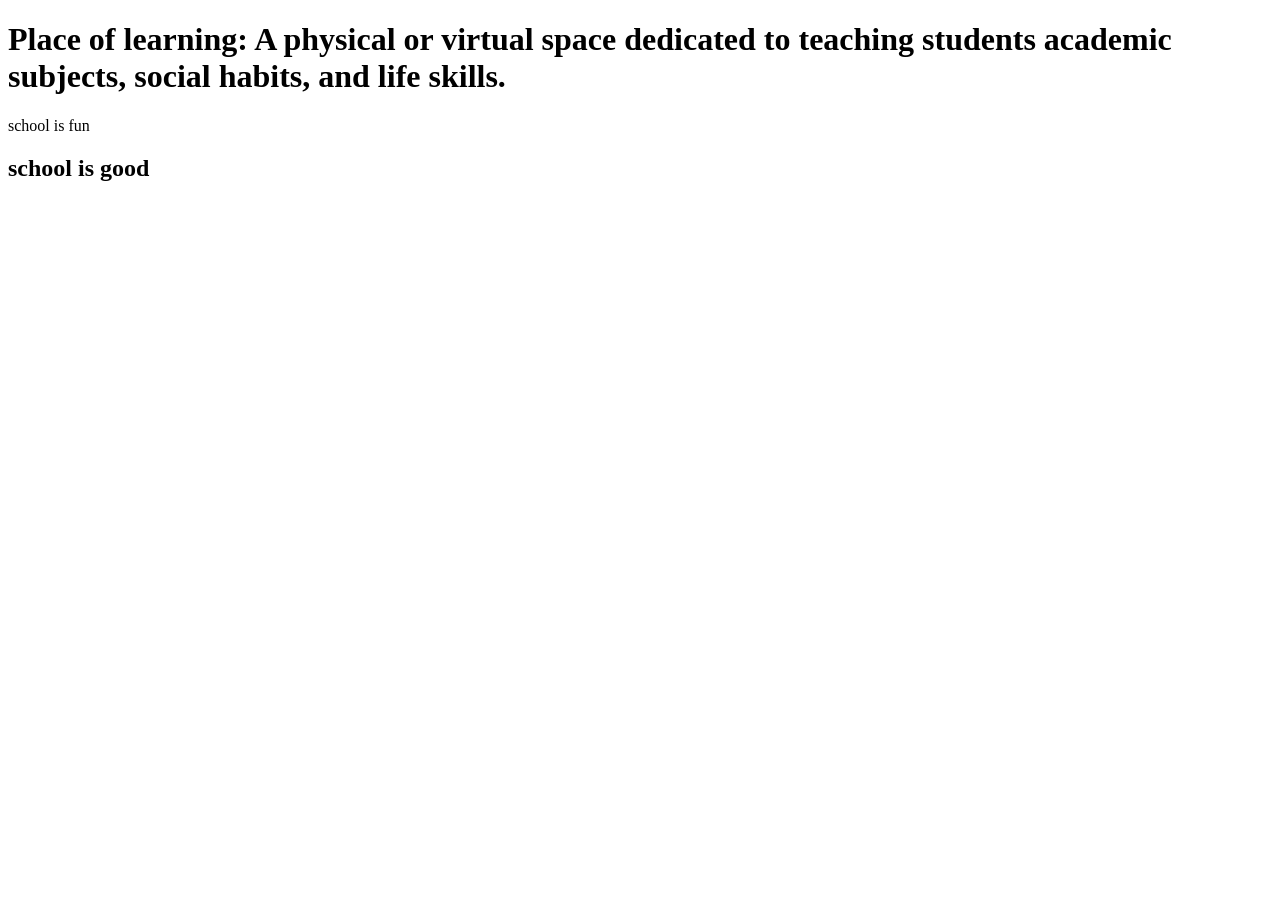
==== index3.html @ 6fdf114c "updated 28th september" ====
<!DOCTYPE html>
<html lang="en">
<head>
    <meta charset="UTF-8">
    <meta name="viewport" content="width=device-width, initial-scale=1.0">
    <title>Document</title>
</head>
<body>

    <h1>Place of learning: A physical or virtual space dedicated to teaching students academic subjects, social habits, and life skills.</h1>
    <p class="dog">school is fun</p>
    <h2 id="set">school is good</h2>
    
</body>
</html>
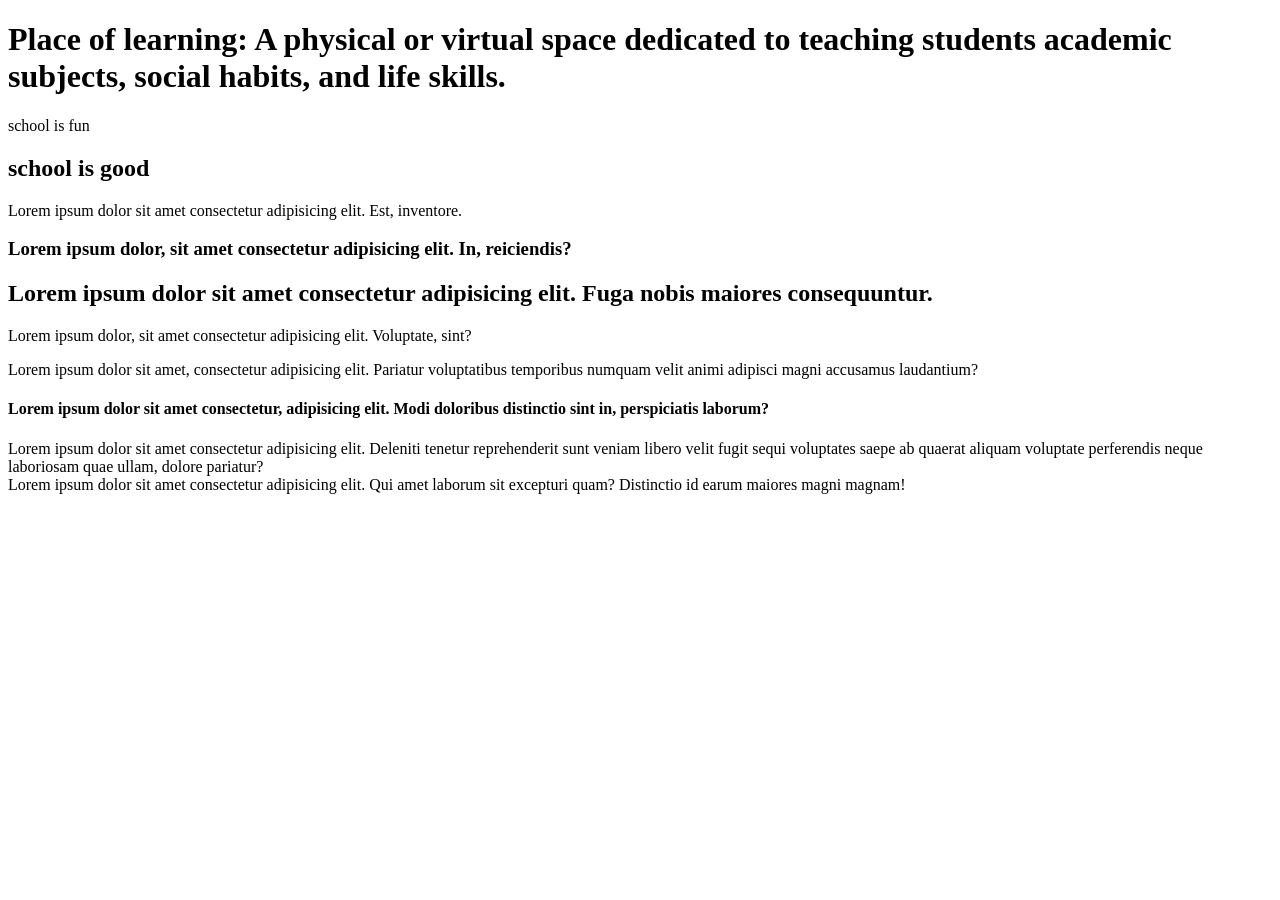
==== commit 61834b7e: "updated 29th september" ====
--- a/index3.html
+++ b/index3.html
@@ -10,6 +10,32 @@
     <h1>Place of learning: A physical or virtual space dedicated to teaching students academic subjects, social habits, and life skills.</h1>
     <p class="dog">school is fun</p>
     <h2 id="set">school is good</h2>
+
+    <div>
+        <p>Lorem ipsum dolor sit amet consectetur adipisicing elit. Est, inventore.</p>
+
+        <h3>Lorem ipsum dolor, sit amet consectetur adipisicing elit. In, reiciendis?</h3>
+
+        <h2>Lorem ipsum dolor sit amet consectetur adipisicing elit. Fuga nobis maiores consequuntur.</h2>
+
+        <p>Lorem ipsum dolor, sit amet consectetur adipisicing elit. Voluptate, sint?</p>
+    </div>
+
+    <p>Lorem ipsum dolor sit amet, consectetur adipisicing elit. Pariatur voluptatibus temporibus numquam velit animi
+        adipisci magni accusamus laudantium?</p>
+
+    <h4>Lorem ipsum dolor sit amet consectetur, adipisicing elit. Modi doloribus distinctio sint in, perspiciatis
+        laborum?</h4>
+
+    <div class="war">Lorem ipsum dolor sit amet consectetur adipisicing elit. Deleniti tenetur reprehenderit sunt veniam
+        libero velit fugit sequi voluptates saepe ab quaerat aliquam voluptate perferendis neque laboriosam quae ullam,
+        dolore pariatur?</div>
+
+    <div class="peace"> </div>
+    <div class="work">Lorem ipsum dolor sit amet consectetur adipisicing elit. Qui amet laborum sit excepturi quam?
+        Distinctio id earum maiores magni magnam!</div>
+
+        <div class="job"></div>
     
 </body>
 </html>
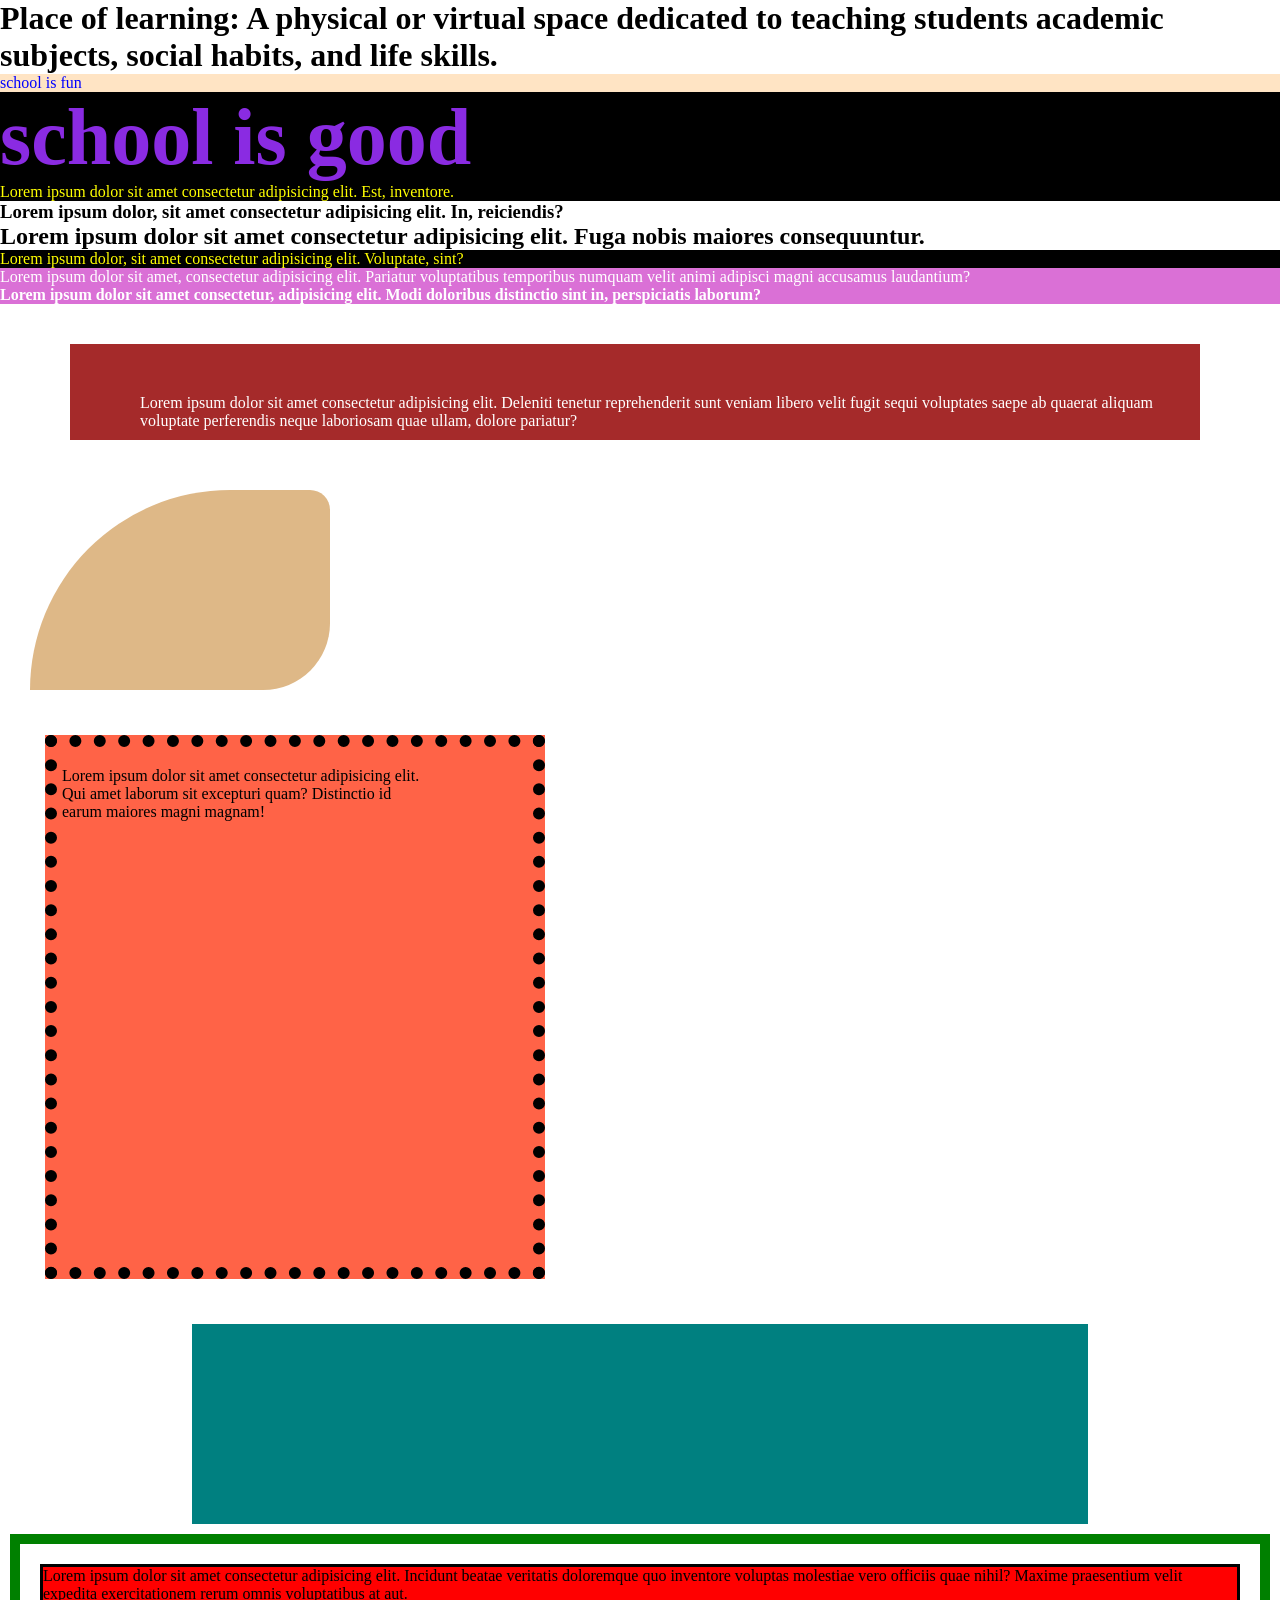
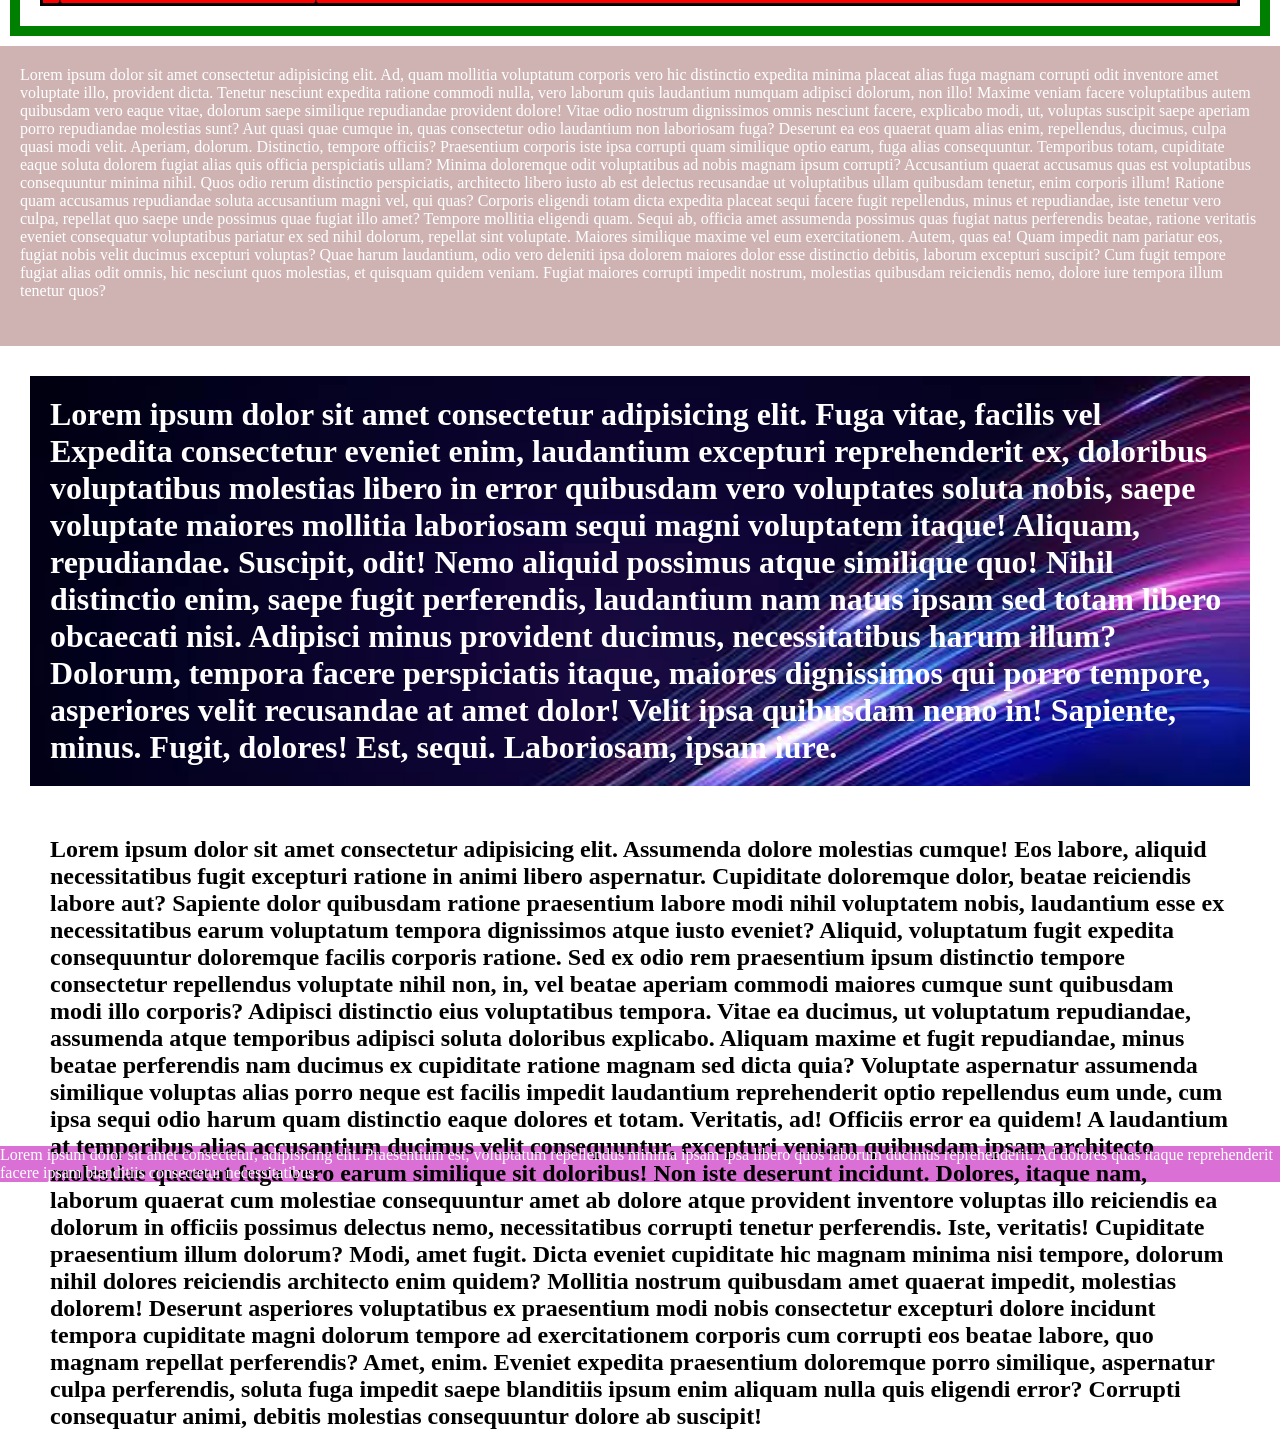
==== commit 68ac6634: "updated 5th october" ====
--- a/index3.html
+++ b/index3.html
@@ -1,41 +1,109 @@
-<!DOCTYPE html>
+<!doctype html>
 <html lang="en">
-<head>
-    <meta charset="UTF-8">
-    <meta name="viewport" content="width=device-width, initial-scale=1.0">
+  <head>
+    <meta charset="UTF-8" />
+    <meta name="viewport" content="width=device-width, initial-scale=1.0" />
     <title>Document</title>
-</head>
-<body>
-
-    <h1>Place of learning: A physical or virtual space dedicated to teaching students academic subjects, social habits, and life skills.</h1>
+    <link rel="stylesheet" href="css/style.css">
+  </head>
+  <body>
+    <h1>
+      Place of learning: A physical or virtual space dedicated to teaching
+      students academic subjects, social habits, and life skills.
+    </h1>
     <p class="dog">school is fun</p>
     <h2 id="set">school is good</h2>
 
     <div>
-        <p>Lorem ipsum dolor sit amet consectetur adipisicing elit. Est, inventore.</p>
+      <p>
+        Lorem ipsum dolor sit amet consectetur adipisicing elit. Est, inventore.
+      </p>
 
-        <h3>Lorem ipsum dolor, sit amet consectetur adipisicing elit. In, reiciendis?</h3>
+      <h3>
+        Lorem ipsum dolor, sit amet consectetur adipisicing elit. In,
+        reiciendis?
+      </h3>
 
-        <h2>Lorem ipsum dolor sit amet consectetur adipisicing elit. Fuga nobis maiores consequuntur.</h2>
+      <h2>
+        Lorem ipsum dolor sit amet consectetur adipisicing elit. Fuga nobis
+        maiores consequuntur.
+      </h2>
 
-        <p>Lorem ipsum dolor, sit amet consectetur adipisicing elit. Voluptate, sint?</p>
+      <p>
+        Lorem ipsum dolor, sit amet consectetur adipisicing elit. Voluptate,
+        sint?
+      </p>
     </div>
 
-    <p>Lorem ipsum dolor sit amet, consectetur adipisicing elit. Pariatur voluptatibus temporibus numquam velit animi
-        adipisci magni accusamus laudantium?</p>
+    <p>
+      Lorem ipsum dolor sit amet, consectetur adipisicing elit. Pariatur
+      voluptatibus temporibus numquam velit animi adipisci magni accusamus
+      laudantium?
+    </p>
 
-    <h4>Lorem ipsum dolor sit amet consectetur, adipisicing elit. Modi doloribus distinctio sint in, perspiciatis
-        laborum?</h4>
+    <h4>
+      Lorem ipsum dolor sit amet consectetur, adipisicing elit. Modi doloribus
+      distinctio sint in, perspiciatis laborum?
+    </h4>
 
-    <div class="war">Lorem ipsum dolor sit amet consectetur adipisicing elit. Deleniti tenetur reprehenderit sunt veniam
-        libero velit fugit sequi voluptates saepe ab quaerat aliquam voluptate perferendis neque laboriosam quae ullam,
-        dolore pariatur?</div>
+    <div class="war">
+      Lorem ipsum dolor sit amet consectetur adipisicing elit. Deleniti tenetur
+      reprehenderit sunt veniam libero velit fugit sequi voluptates saepe ab
+      quaerat aliquam voluptate perferendis neque laboriosam quae ullam, dolore
+      pariatur?
+    </div>
 
-    <div class="peace"> </div>
-    <div class="work">Lorem ipsum dolor sit amet consectetur adipisicing elit. Qui amet laborum sit excepturi quam?
-        Distinctio id earum maiores magni magnam!</div>
+    <div class="peace"></div>
+    <div class="work">
+      Lorem ipsum dolor sit amet consectetur adipisicing elit. Qui amet laborum
+      sit excepturi quam? Distinctio id earum maiores magni magnam!
+    </div>
 
-        <div class="job"></div>
-    
-</body>
-</html>+    <div class="job"></div>
+
+
+    <div class="halo">Lorem ipsum dolor sit amet consectetur adipisicing elit. Incidunt beatae veritatis doloremque quo inventore voluptas molestiae vero officiis quae nihil? Maxime praesentium velit expedita exercitationem rerum omnis voluptatibus at aut.</div>
+
+
+
+    <div class="div1">Lorem ipsum dolor sit amet consectetur adipisicing elit. Ad, quam mollitia voluptatum corporis vero hic distinctio expedita minima placeat alias fuga magnam corrupti odit inventore amet voluptate illo, provident dicta.
+    Tenetur nesciunt expedita ratione commodi nulla, vero laborum quis laudantium numquam adipisci dolorum, non illo! Maxime veniam facere voluptatibus autem quibusdam vero eaque vitae, dolorum saepe similique repudiandae provident dolore!
+    Vitae odio nostrum dignissimos omnis nesciunt facere, explicabo modi, ut, voluptas suscipit saepe aperiam porro repudiandae molestias sunt? Aut quasi quae cumque in, quas consectetur odio laudantium non laboriosam fuga?
+    Deserunt ea eos quaerat quam alias enim, repellendus, ducimus, culpa quasi modi velit. Aperiam, dolorum. Distinctio, tempore officiis? Praesentium corporis iste ipsa corrupti quam similique optio earum, fuga alias consequuntur.
+    Temporibus totam, cupiditate eaque soluta dolorem fugiat alias quis officia perspiciatis ullam? Minima doloremque odit voluptatibus ad nobis magnam ipsum corrupti? Accusantium quaerat accusamus quas est voluptatibus consequuntur minima nihil.
+    Quos odio rerum distinctio perspiciatis, architecto libero iusto ab est delectus recusandae ut voluptatibus ullam quibusdam tenetur, enim corporis illum! Ratione quam accusamus repudiandae soluta accusantium magni vel, qui quas?
+    Corporis eligendi totam dicta expedita placeat sequi facere fugit repellendus, minus et repudiandae, iste tenetur vero culpa, repellat quo saepe unde possimus quae fugiat illo amet? Tempore mollitia eligendi quam.
+    Sequi ab, officia amet assumenda possimus quas fugiat natus perferendis beatae, ratione veritatis eveniet consequatur voluptatibus pariatur ex sed nihil dolorum, repellat sint voluptate. Maiores similique maxime vel eum exercitationem.
+    Autem, quas ea! Quam impedit nam pariatur eos, fugiat nobis velit ducimus excepturi voluptas? Quae harum laudantium, odio vero deleniti ipsa dolorem maiores dolor esse distinctio debitis, laborum excepturi suscipit?
+    Cum fugit tempore fugiat alias odit omnis, hic nesciunt quos molestias, et quisquam quidem veniam. Fugiat maiores corrupti impedit nostrum, molestias quibusdam reiciendis nemo, dolore iure tempora illum tenetur quos?</div>
+
+
+
+    <div class="div2">
+      <h1>Lorem ipsum dolor sit amet consectetur adipisicing elit. Fuga vitae, facilis vel 
+      Expedita consectetur eveniet enim, laudantium excepturi reprehenderit ex, doloribus voluptatibus molestias libero in error quibusdam vero voluptates soluta nobis, saepe voluptate maiores mollitia laboriosam sequi magni voluptatem itaque! Aliquam, repudiandae.
+      Suscipit, odit! Nemo aliquid possimus atque similique quo! Nihil distinctio enim, saepe fugit perferendis, laudantium nam natus ipsam sed totam libero obcaecati nisi. Adipisci minus provident ducimus, necessitatibus harum illum?
+      Dolorum, tempora facere perspiciatis itaque, maiores dignissimos qui porro tempore, asperiores velit recusandae at amet dolor! Velit ipsa quibusdam nemo in! Sapiente, minus. Fugit, dolores! Est, sequi. Laboriosam, ipsam iure.
+      </h1>
+    </div>
+
+
+    <div class="div3">
+      <h2>Lorem ipsum dolor sit amet consectetur adipisicing elit. Assumenda dolore molestias cumque! Eos labore, aliquid necessitatibus fugit excepturi ratione in animi libero aspernatur. Cupiditate doloremque dolor, beatae reiciendis labore aut?
+      Sapiente dolor quibusdam ratione praesentium labore modi nihil voluptatem nobis, laudantium esse ex necessitatibus earum voluptatum tempora dignissimos atque iusto eveniet? Aliquid, voluptatum fugit expedita consequuntur doloremque facilis corporis ratione.
+      Sed ex odio rem praesentium ipsum distinctio tempore consectetur repellendus voluptate nihil non, in, vel beatae aperiam commodi maiores cumque sunt quibusdam modi illo corporis? Adipisci distinctio eius voluptatibus tempora.
+      Vitae ea ducimus, ut voluptatum repudiandae, assumenda atque temporibus adipisci soluta doloribus explicabo. Aliquam maxime et fugit repudiandae, minus beatae perferendis nam ducimus ex cupiditate ratione magnam sed dicta quia?
+      Voluptate aspernatur assumenda similique voluptas alias porro neque est facilis impedit laudantium reprehenderit optio repellendus eum unde, cum ipsa sequi odio harum quam distinctio eaque dolores et totam. Veritatis, ad!
+      Officiis error ea quidem! A laudantium at temporibus alias accusantium ducimus velit consequuntur, excepturi veniam quibusdam ipsam architecto molestiae quaerat fuga vero earum similique sit doloribus! Non iste deserunt incidunt.
+      Dolores, itaque nam, laborum quaerat cum molestiae consequuntur amet ab dolore atque provident inventore voluptas illo reiciendis ea dolorum in officiis possimus delectus nemo, necessitatibus corrupti tenetur perferendis. Iste, veritatis!
+      Cupiditate praesentium illum dolorum? Modi, amet fugit. Dicta eveniet cupiditate hic magnam minima nisi tempore, dolorum nihil dolores reiciendis architecto enim quidem? Mollitia nostrum quibusdam amet quaerat impedit, molestias dolorem!
+      Deserunt asperiores voluptatibus ex praesentium modi nobis consectetur excepturi dolore incidunt tempora cupiditate magni dolorum tempore ad exercitationem corporis cum corrupti eos beatae labore, quo magnam repellat perferendis? Amet, enim.
+      Eveniet expedita praesentium doloremque porro similique, aspernatur culpa perferendis, soluta fuga impedit saepe blanditiis ipsum enim aliquam nulla quis eligendi error? Corrupti consequatur animi, debitis molestias consequuntur dolore ab suscipit!</h2>
+    </div>
+
+
+    <p>Lorem ipsum dolor sit amet consectetur, adipisicing elit. Praesentium est, voluptatum repellendus minima ipsam ipsa libero quos laborum ducimus reprehenderit. Ad dolores quas itaque reprehenderit facere ipsam blanditiis consectetur necessitatibus.</p>
+
+
+  </body>
+</html>
--- a/css/style.css
+++ b/css/style.css
@@ -0,0 +1,138 @@
+/* h1 {
+    background-color: black;
+    color: azure;
+
+} */
+
+* {
+    margin: 0;
+    padding: 0;
+    box-sizing: border-box;
+}
+
+.dog {
+    color: blue;
+    background-color: bisque;
+    font-size: 80;
+}
+
+#set {
+    color: blueviolet;
+    background-color: black;
+    font-size: 80px;
+
+}
+
+/* div{
+    background-color: aqua;
+    color: blue;
+} */
+ div p{
+    background-color: black;
+    color: yellow;
+ }
+ p,h4{
+    background-color: orchid;
+    color: white;
+ }
+ .war{
+    background-color: brown;
+    color: white;
+    /* padding: 20px; */
+    /* margin: 40px; */
+    padding-top: 50px;
+    padding-bottom: 10px;
+    padding-left: 70px;
+    padding-right: 30px;
+    margin-top: 40px;
+    margin-bottom: 50px;
+    margin-left: 70px;
+    margin-right: 80px;
+ }
+ .peace{
+    background-color: burlywood;
+    height: 200px;
+    width: 300px;
+    /* border-radius: 30px; */
+    margin: 30px;
+    border-top-left-radius: 50px;
+    border-top-right-radius: 30px;
+    border-bottom-right-radius: 100px;
+    border-top-left-radius: 300px;
+ }
+ .work{
+    background-color: tomato;
+    width: 500px;
+    height: 400px;
+    margin: 45px;
+    /* border: 5px solid black; */
+    /* border-top: 10px solid black;
+    border-left: 5px dashed green;
+    border-right: 7px double orchid;
+    border-bottom:12px groove brown ; */
+    border-width: 12px;
+    border-color: black;
+    border-style: dotted;
+    padding: 20px 100px 500px 5px;
+ }
+
+ .job{
+    background-color: teal;
+    height: 200px;
+    margin: 40px auto;
+    width: 70%;
+
+
+ }
+
+ .halo{
+    background-color: red;
+    margin: 40px;
+    border: 3px solid black;
+    outline: 10px solid green;
+    outline-offset: 20px
+ }
+
+
+
+ .div1{
+    /* background-color: rgba(122, 143, 32, 0.7); */
+    background-color: #856443;
+    background-color: hsla(0, 90%, 20%,0.3);
+    height: 300px;
+    padding: 20px;
+    color: white;
+ }
+
+
+ .div2{
+    background-image: url("../img/img1.jpg");
+    background-repeat: no-repeat;
+    background-size: cover;
+    background-position: 96% 30%;
+   color: white;
+   margin: 30px;
+   padding: 20px;
+ }
+
+
+
+ .div3{
+   /* background-image: url("../img/ai.jpg"); */
+   /* background: linear-gradient(to right, rgba(0, 128, 0, 0.642), rgba(0, 128, 0, 0.582)), url("../img//ai.jpg"); */
+   background: linear-gradient(to right, rgba(128, 0, 128, 0.482) 80%, orange ), url(../img/about.jpg);
+   background-repeat: no-repeat;
+   background-size: cover;
+   background-position: bottom right;
+   margin: 30px;
+   padding: 20px;
+   height: 300px;
+   /* overflow: auto; */
+   /* width: 300px;
+   overflow: auto; */
+   background-attachment: fixed;
+ }
+
+ /* .div3 h2{
+   width: 500px;
+ } */
